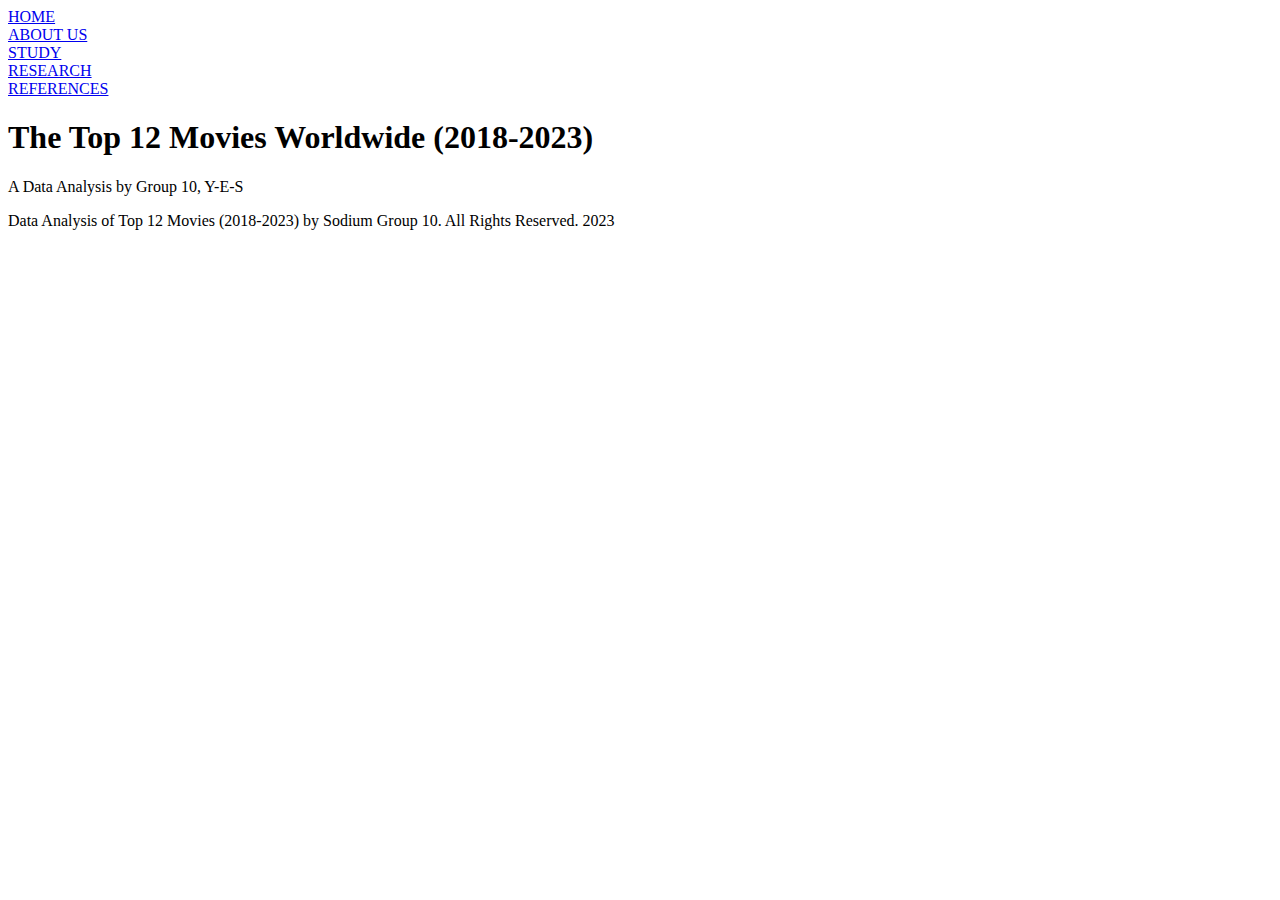
==== index.html @ 874e8fae "Add files via upload" ====
<!DOCTYPE html>
<html lang="en">
<head>
    <meta charset="UTF-8">
    <meta name="viewport" content="width=device-width, initial-scale=1.0">
    <title>Document</title>
</head>
<body>
    <div class="container">
        <div class="header">
            <div class="navbar">
                <div id="links" ><a href="index.html">HOME</a></div>
                <div id="links"><a href="about.html">ABOUT US</a></div>
                <div id="links"><a href="study.html">STUDY</a></div>
                <div id="links"><a href="research.html">RESEARCH</a></div>
                <div id="links"><a href="references.html">REFERENCES</a></div>
            </div>    
        </div>
        <div class="main">
            <div class="banner">
               <div id="title">
                    <h1>The Top 12 Movies Worldwide (2018-2023)</h1>
                    <p>A Data Analysis by Group 10, Y-E-S</p>
                </div>
            </div>
            <div class="footer">
                <p>Data Analysis of Top 12 Movies (2018-2023) by Sodium Group 10. All Rights Reserved. 2023</p>
                <a href="https://open.spotify.com/user/31qz2qy3lalxkaab2nxzxyhnhzyu?si=c8ad4195003749cd"><img src="../pics/spotify.png" alt=""></a>
                <a href="https://www.youtube.com/watch?v=dQw4w9WgXcQ"><img src="../pics/twt.png" alt=""></a>
                <a href="https://www.facebook.com/angelamarie.sabater"><img src="../pics/fb.png" alt=""></a>
                <a href="https://www.tiktok.com/@ursodiumfine"><img src="../pics/tiktok.png" alt=""></a>
            </div>  
        </div>
    </div>


    <link rel="stylesheet" href="css/style.css">
</body>
</html>
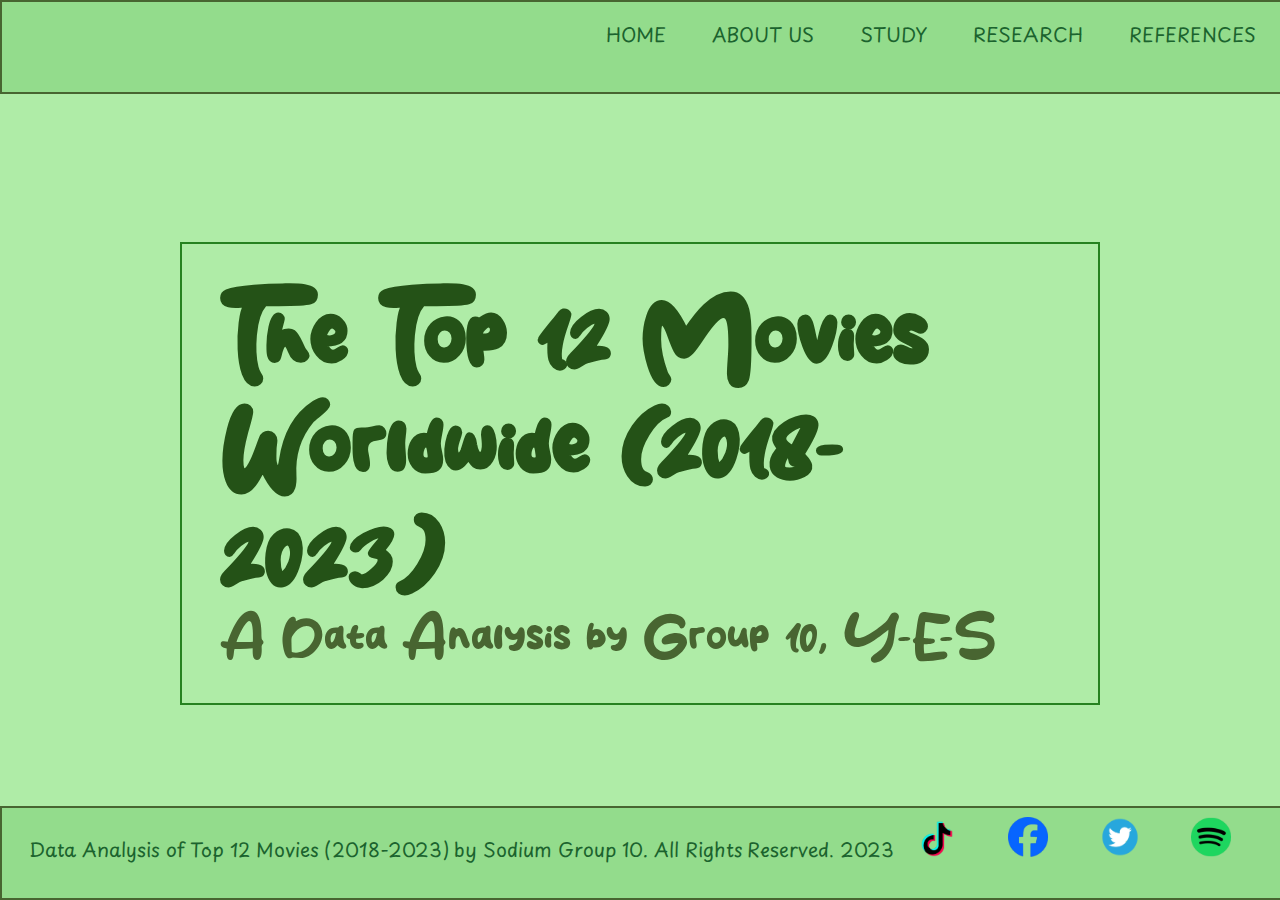
==== commit 65744d25: "Update index.html" ====
--- a/index.html
+++ b/index.html
@@ -25,10 +25,10 @@
             </div>
             <div class="footer">
                 <p>Data Analysis of Top 12 Movies (2018-2023) by Sodium Group 10. All Rights Reserved. 2023</p>
-                <a href="https://open.spotify.com/user/31qz2qy3lalxkaab2nxzxyhnhzyu?si=c8ad4195003749cd"><img src="../pics/spotify.png" alt=""></a>
-                <a href="https://www.youtube.com/watch?v=dQw4w9WgXcQ"><img src="../pics/twt.png" alt=""></a>
-                <a href="https://www.facebook.com/angelamarie.sabater"><img src="../pics/fb.png" alt=""></a>
-                <a href="https://www.tiktok.com/@ursodiumfine"><img src="../pics/tiktok.png" alt=""></a>
+                <a href="https://open.spotify.com/user/31qz2qy3lalxkaab2nxzxyhnhzyu?si=c8ad4195003749cd"><img src="pics/spotify.png" alt=""></a>
+                <a href="https://www.youtube.com/watch?v=dQw4w9WgXcQ"><img src="pics/twt.png" alt=""></a>
+                <a href="https://www.facebook.com/angelamarie.sabater"><img src="pics/fb.png" alt=""></a>
+                <a href="https://www.tiktok.com/@ursodiumfine"><img src="pics/tiktok.png" alt=""></a>
             </div>  
         </div>
     </div>
@@ -36,4 +36,4 @@
 
     <link rel="stylesheet" href="css/style.css">
 </body>
-</html> +</html> 
--- a/css/style.css
+++ b/css/style.css
@@ -0,0 +1,189 @@
+@import url('https://fonts.googleapis.com/css2?family=Playpen+Sans&display=swap');
+@font-face {
+    font-family: 'CoffeCake';
+    src: 
+        url(CoffeCake.otf) format('opentype');
+}
+*{
+    margin: 0px;
+    padding: 0px;
+}
+.header{
+    display: block;
+    position: fixed;
+    border: 2px solid #486531;
+    background-color: #93dc8c;
+    top: 0;
+    height: 10vh;
+    width: 100%;
+}
+.navbar{
+    float: right;
+   display: block;
+}
+.navbar a:hover{
+    background-color: rgb(218, 240, 180);
+    padding: 1vw;
+}
+#links{
+    display: inline-block;
+    padding: 1vw;
+    margin: 0.4vh;
+    margin-top: 0.4vw;
+    margin-right: 1vw;
+}
+#links a{
+    text-decoration: none;
+    font-size: larger;
+    color: rgb(27, 99, 46);
+    font-family: 'Playpen Sans', cursive;
+}
+
+.main{
+    margin-top: 62px;
+    display: inline-block;
+    background-color: rgb(175, 236, 167);
+    width: 100%;
+    height: 100%;
+    font-family: 'Playpen Sans', cursive;   
+}
+
+#title{
+    margin: 20vh;
+    padding: 3vw;
+    border: 2px solid rgba(21, 117, 16, 0.889);
+    background-image: url(pics/bg.jpg);
+    background-size: cover;
+    font-size: 4vw;
+}
+#title h1{
+    color: #245217;
+    font-family: 'CoffeCake', Fallback, sans-serif; 
+}
+
+#title p{
+    color: #486531;
+    font-family: 'CoffeCake', Fallback, sans-serif; 
+}
+.content{
+    display: flex;
+    flex-direction: row;
+}
+.members{
+    margin: 1vw;
+    padding: 3vw;
+    align-items: center;
+    border: 2px solid rgb(95, 173, 91);
+    width: 16vw;
+}
+.members b{
+    color:rgb(43, 185, 14);
+}
+.members img{
+    display: inline;  
+    margin-left: auto;
+    margin-right: right;
+    height: 100px;
+    width: 100px;
+    border: 2px solid #387939;
+    border-radius: 360px;
+    margin-top: 4vw;
+}
+.y h3{
+    display:block;
+    text-decoration: none;
+    color:#1e501a;
+    margin-bottom: 5vw;
+    font-size: larger;
+}
+.e h3{
+    display:block;
+    text-decoration: none;
+    color:#1e501a;
+    margin-bottom: 5vw;
+    font-size: larger;
+}
+.s h3{
+    display:block;
+    text-decoration: none;
+    color:#1e501a;
+    margin-bottom: 3vw;
+    font-size: larger;
+}
+.descriptions{
+    display: inline-block;
+    align-items: center;
+    border: 2px solid rgb(95, 173, 91);
+    margin-bottom: 10vw;
+    margin:1vw;
+    padding: 3vw;
+    font-size: large;
+}
+.descriptions h1{
+    text-align: center;
+    margin-bottom: 2vw;
+    font-family: 'CoffeCake', Fallback, sans-serif;
+    font-size: 3vw;
+}
+.descriptions p{
+    margin-top: 3vw;
+    margin-bottom: 8vw;
+}
+.table{
+    margin: 5px;
+    padding-bottom: 5vw;
+}
+.table th{
+    border: 2px solid #1e501a;
+    font-size: large;
+}
+.table td{
+    border: 2px solid darkgreen;
+    font-size: small;
+}
+.references{
+    text-align: center;
+    margin: 3vw;
+    border: 2px solid rgba(21, 117, 16, 0.889);
+    background-image: url(pics/bg1.jpg);
+    background-size: cover;
+
+}
+.references h1{
+    margin-top: 5vw;
+    margin-bottom: 2vw;
+    font-family: 'CoffeCake', Fallback, sans-serif; 
+    font-size: 3vw;
+    color: #10270e;
+}
+.references p{
+    margin-bottom: 10vw;
+    color: #1e501a;
+}
+.footer{
+    display: block;
+    position: fixed;
+    border: 2px solid #486531;
+    background-color: #93dc8c;
+    height: 10vh;
+    width: 100vw;
+    margin-top: 120vh;
+    bottom: 0px;
+}
+.footer p{
+    display: inline-block;
+    font-size: 1.2em;
+    padding-top: 3vh;
+    padding-left: 3vh;
+    color: rgb(27, 99, 46);
+    font-family: 'Playpen Sans', cursive; 
+
+}
+.footer img{
+    display: inline;
+    float: right;
+    height: 40px;
+    width: 40px;
+    margin-top: 1vh;
+    margin-right: 4vw;
+}
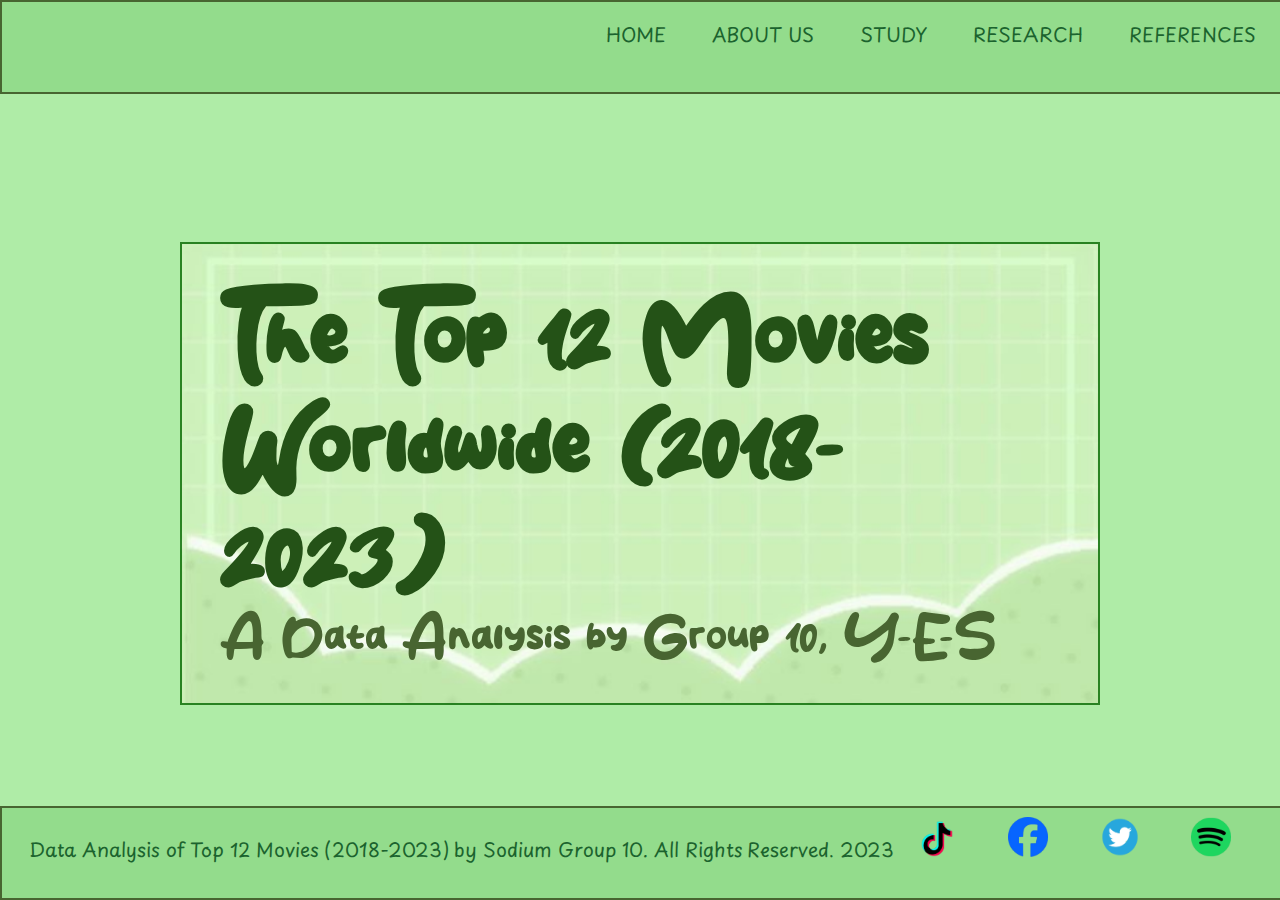
==== commit 5ec91808: "Update index.html" ====
--- a/index.html
+++ b/index.html
@@ -3,7 +3,8 @@
 <head>
     <meta charset="UTF-8">
     <meta name="viewport" content="width=device-width, initial-scale=1.0">
-    <title>Document</title>
+    <title>Home</title>
+    <link rel="icon" type="image/png" href="pics/favcon.png"/>
 </head>
 <body>
     <div class="container">
--- a/css/style.css
+++ b/css/style.css
@@ -52,7 +52,7 @@
     margin: 20vh;
     padding: 3vw;
     border: 2px solid rgba(21, 117, 16, 0.889);
-    background-image: url(pics/bg.jpg);
+    background-image: url(/pics/bg.jpg);
     background-size: cover;
     font-size: 4vw;
 }
@@ -145,9 +145,8 @@
     text-align: center;
     margin: 3vw;
     border: 2px solid rgba(21, 117, 16, 0.889);
-    background-image: url(pics/bg1.jpg);
+    background-image: url(/pics/bg1.jpg);
     background-size: cover;
-
 }
 .references h1{
     margin-top: 5vw;
